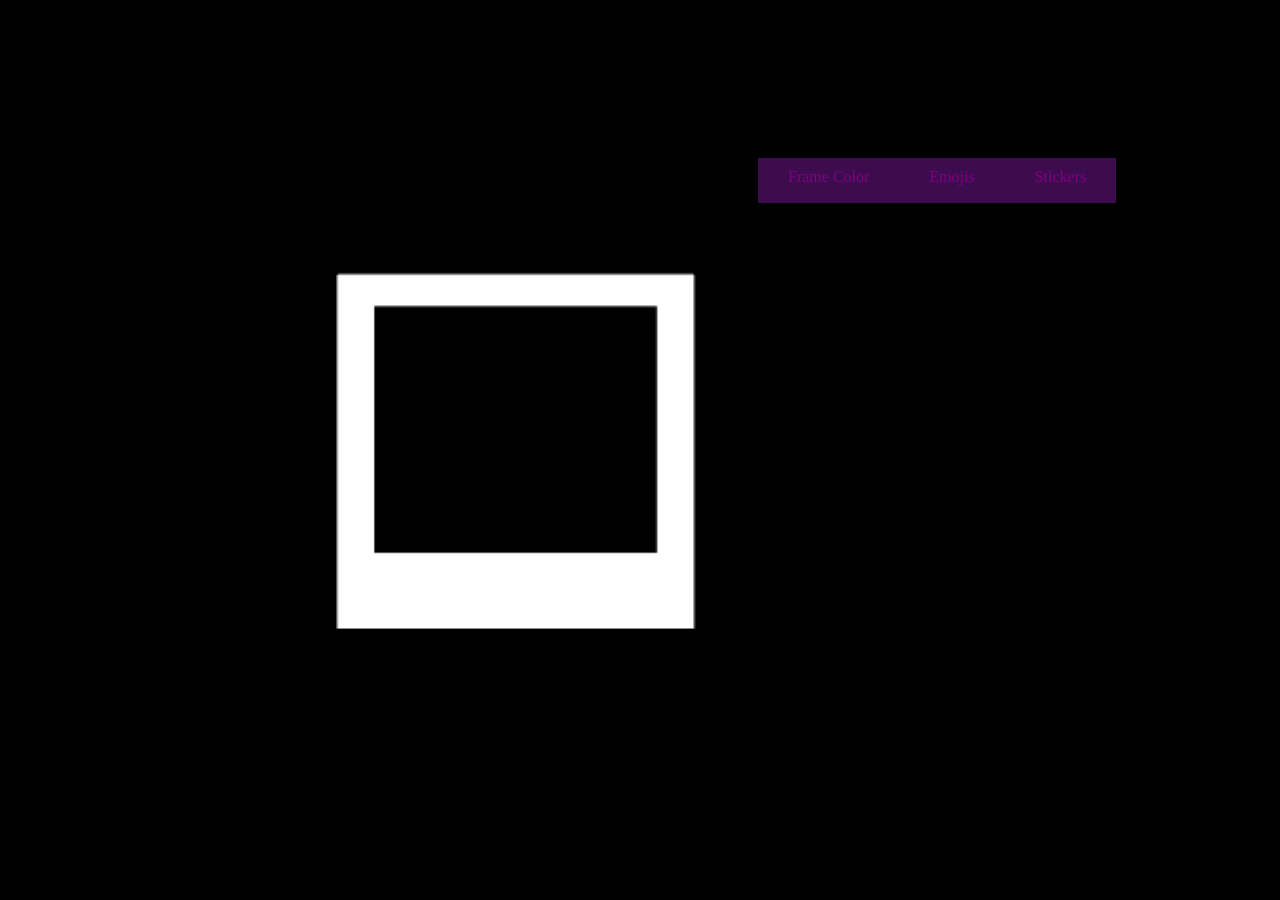
==== deco.html @ ca052e6c "assets and files created" ====
<html>
    <title>
        snap!
    </title>
<style>

body
{
    background-color: black;
}

.container
{
    width: 500px;
    height: 300px;
    display: flex;
    translate: 150% 50%;
    position: relative;
}

input
{
    display: none;
}

.tab-name
{
    color: purple;
    font-family: "IM Fell Great Primer SC", serif;
    height: 45px;
    background-color: #3c0c4e;
    padding: 10px 30px;
    box-sizing: border-box;
}

input:checked + label .tab-name
{
    background-color: #dfb6ef;
    color: #3c0c4e;
    border-top-left-radius: 13px;
    border-top-right-radius: 13px;
}
</style>

<div class="frame">
    <img src="assets/tempf2.png" width="33%" height="auto" style="position: absolute; top: 50%; left: 50%; transform: translate(-80%, -50%);">
</div>

<div class="container">
   <input type="radio" name="option" id="1" />
   <label for="1">
        <div class="tab-name">Frame Color</div>
        <div class="tab-content"></div>   
   </label>

   <input type="radio" name="option" id="2" />
   <label for="2">
        <div class="tab-name">Emojis</div>
        <div class="tab-content"></div>   
   </label>

   <input type="radio" name="option" id="3" />
   <label for="3">
        <div class="tab-name">Stickers</div>
        <div class="tab-content"></div>    
   </label>


</div>
</html>
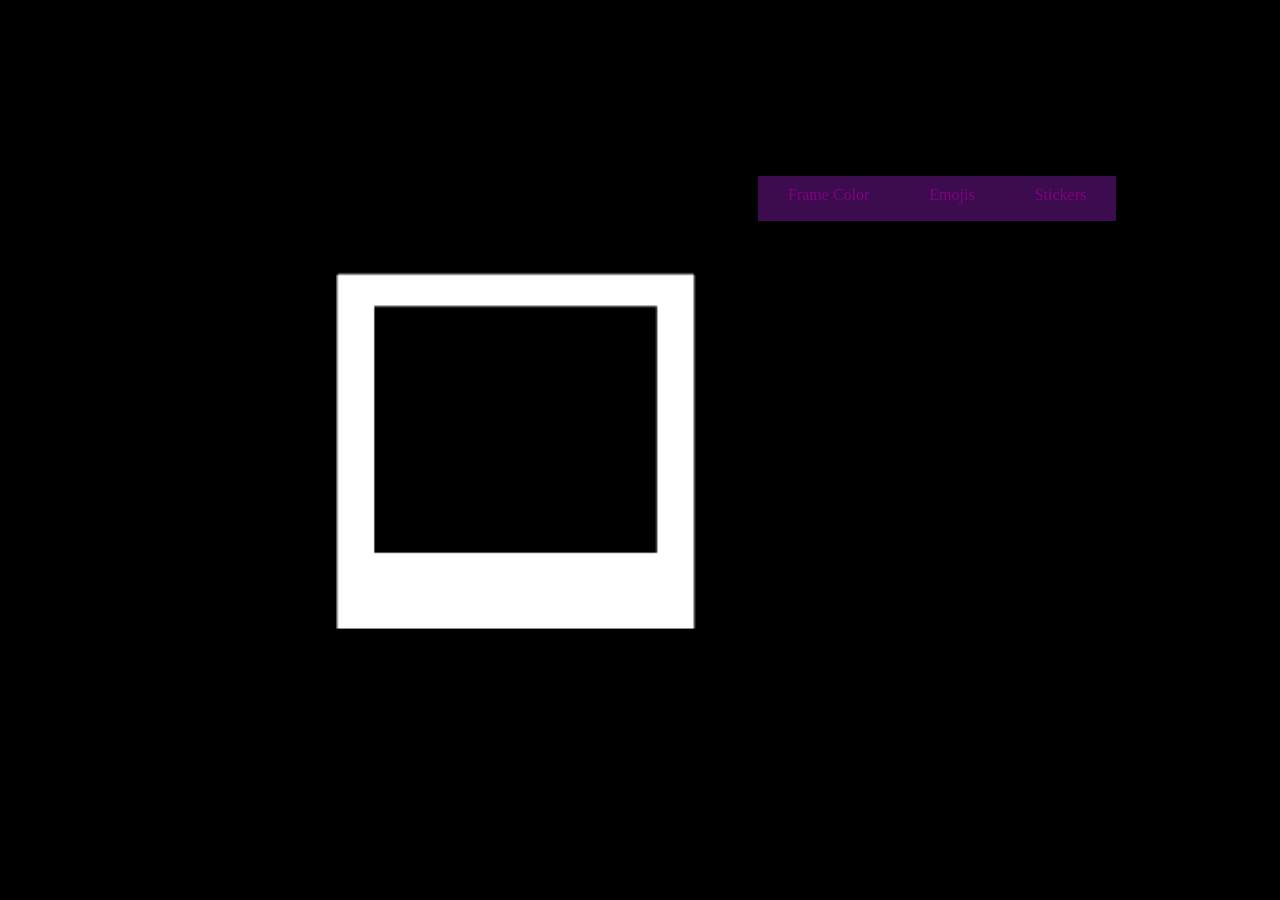
==== commit fb8a71f2: "fix frames" ====
--- a/deco.html
+++ b/deco.html
@@ -1,6 +1,6 @@
 <html>
     <title>
-        snap!
+        deco!
     </title>
 <style>
 
@@ -44,7 +44,7 @@
 
 <div class="frame">
     <img src="assets/tempf2.png" width="33%" height="auto" style="position: absolute; top: 50%; left: 50%; transform: translate(-80%, -50%);">
-</div>
+</div> //switch with frame obtained from snap!
 
 <div class="container">
    <input type="radio" name="option" id="1" />
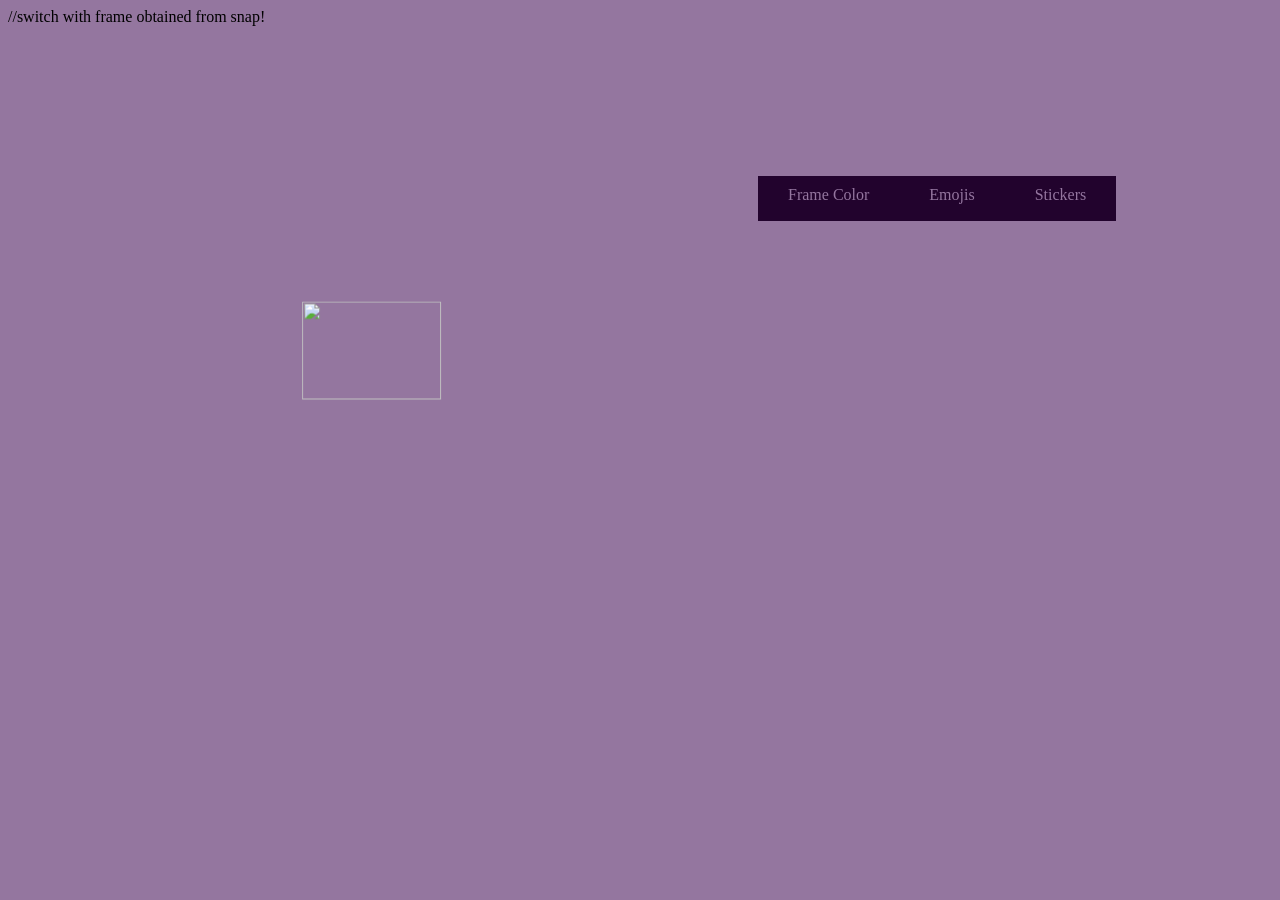
==== commit 6350b0ab: "colors" ====
--- a/deco.html
+++ b/deco.html
@@ -6,7 +6,7 @@
 
 body
 {
-    background-color: black;
+    background-color: #94769f;
 }
 
 .container
@@ -25,10 +25,10 @@
 
 .tab-name
 {
-    color: purple;
+    color: #94769f;
     font-family: "IM Fell Great Primer SC", serif;
     height: 45px;
-    background-color: #3c0c4e;
+    background-color: #22032d;
     padding: 10px 30px;
     box-sizing: border-box;
 }
